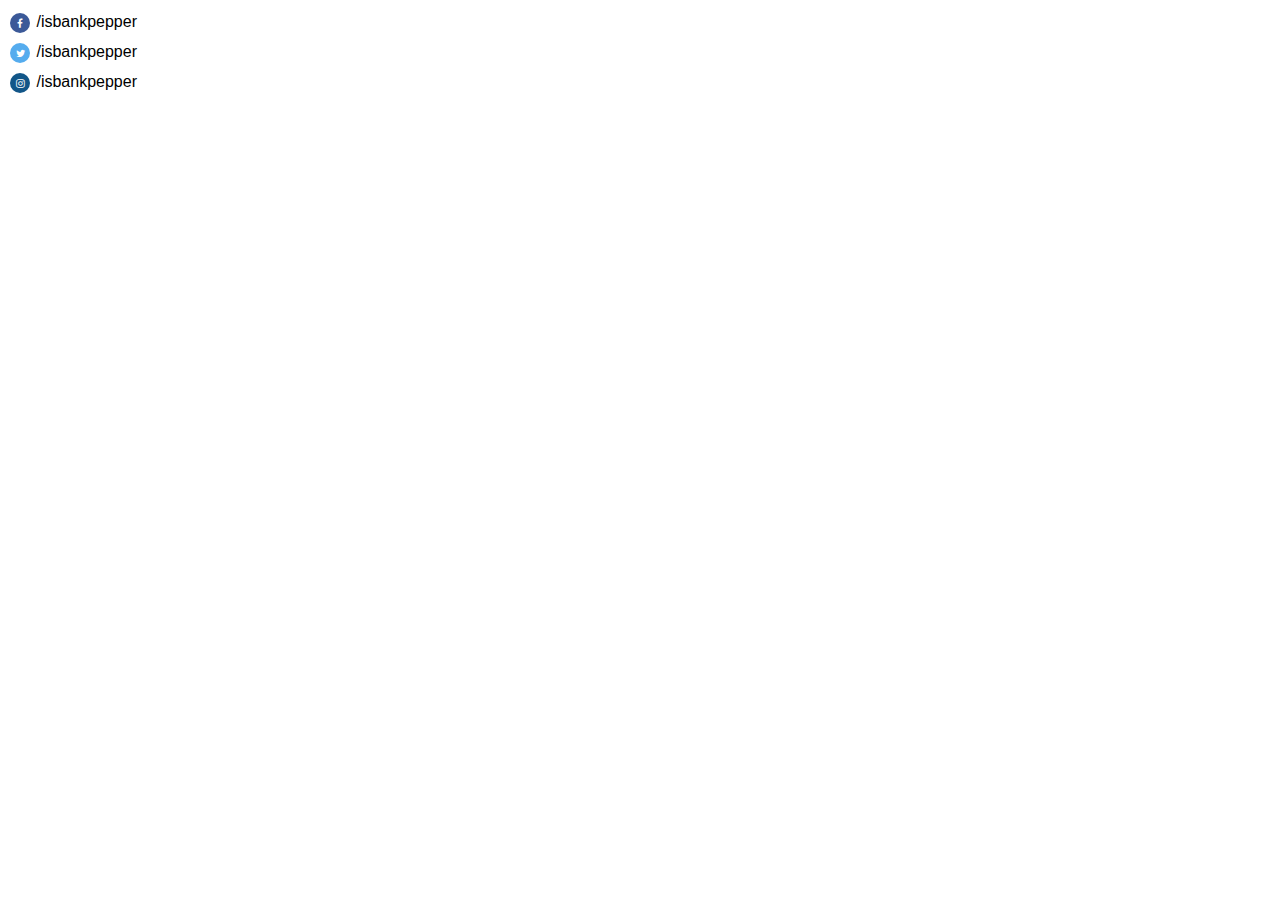
==== html/index.html @ 9144f119 "social-media created" ====
<!DOCTYPE html>
<html lang="en">

<style>
body, html {
    height: 80%;
    font-family: "Inconsolata", sans-serif;
}
</style>

<body>
    <link rel="stylesheet" href="https://cdnjs.cloudflare.com/ajax/libs/font-awesome/4.7.0/css/font-awesome.min.css">
    <link rel="stylesheet" type="text/css" href="font-awesome.css">
    <a href="#" class="fa fa-facebook"></a> /isbankpepper</br>
    <a href="#" class="fa fa-twitter"></a> /isbankpepper</br>
    <a href="#" class="fa fa-instagram"></a> /isbankpepper </br>
</body>
</html>
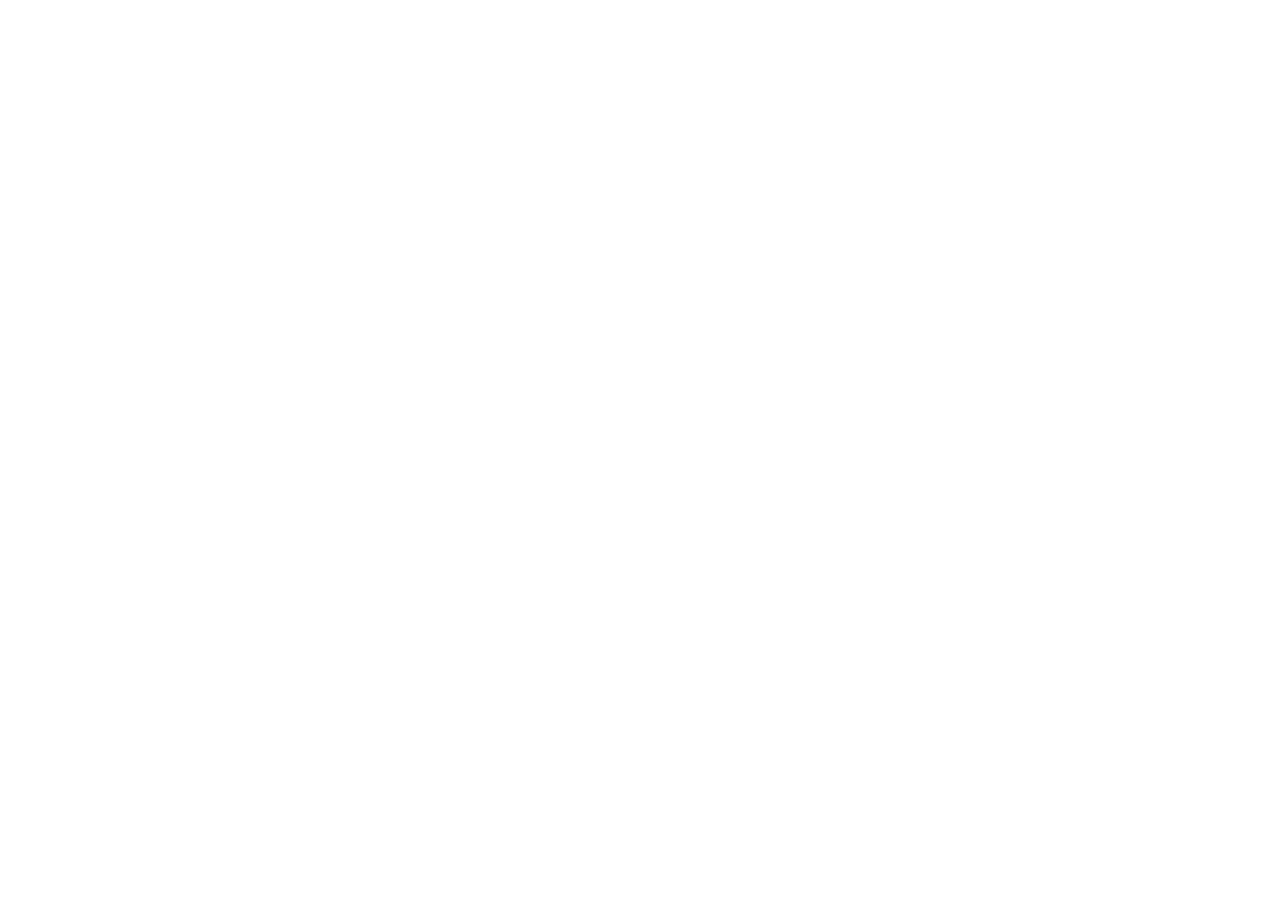
==== commit 4246fa6b: "events organized" ====
--- a/html/index.html
+++ b/html/index.html
@@ -1,18 +1,22 @@
-<!DOCTYPE html>
-<html lang="en">
+<!DOCTYPE HTML>
+<html>
 
-<style>
-body, html {
-    height: 80%;
-    font-family: "Inconsolata", sans-serif;
-}
-</style>
 
-<body>
+<head>
+    <link href="http://www.jqueryscript.net/css/jquerysctipttop.css" rel="stylesheet" type="text/css">
     <link rel="stylesheet" href="https://cdnjs.cloudflare.com/ajax/libs/font-awesome/4.7.0/css/font-awesome.min.css">
-    <link rel="stylesheet" type="text/css" href="font-awesome.css">
-    <a href="#" class="fa fa-facebook"></a> /isbankpepper</br>
-    <a href="#" class="fa fa-twitter"></a> /isbankpepper</br>
-    <a href="#" class="fa fa-instagram"></a> /isbankpepper </br>
+    <link rel="stylesheet" type="text/css" href="css/font-awesome.css">
+    <script src="http://code.jquery.com/jquery-1.12.1.min.js"></script>
+    <script src="qimessaging_helper.js"></script>
+    <script src="main.js"></script>
+</head>
+
+
+<img id="maximum" class="maximum-logo" src="images/maximum.png">
+<i id="facebook1" class="fa fa-facebook"> </i>
+<i id="twitter1" class="fa fa-twitter" ></i>
+<i id="instagram1" class="fa fa-instagram"></i>
+
+
 </body>
 </html>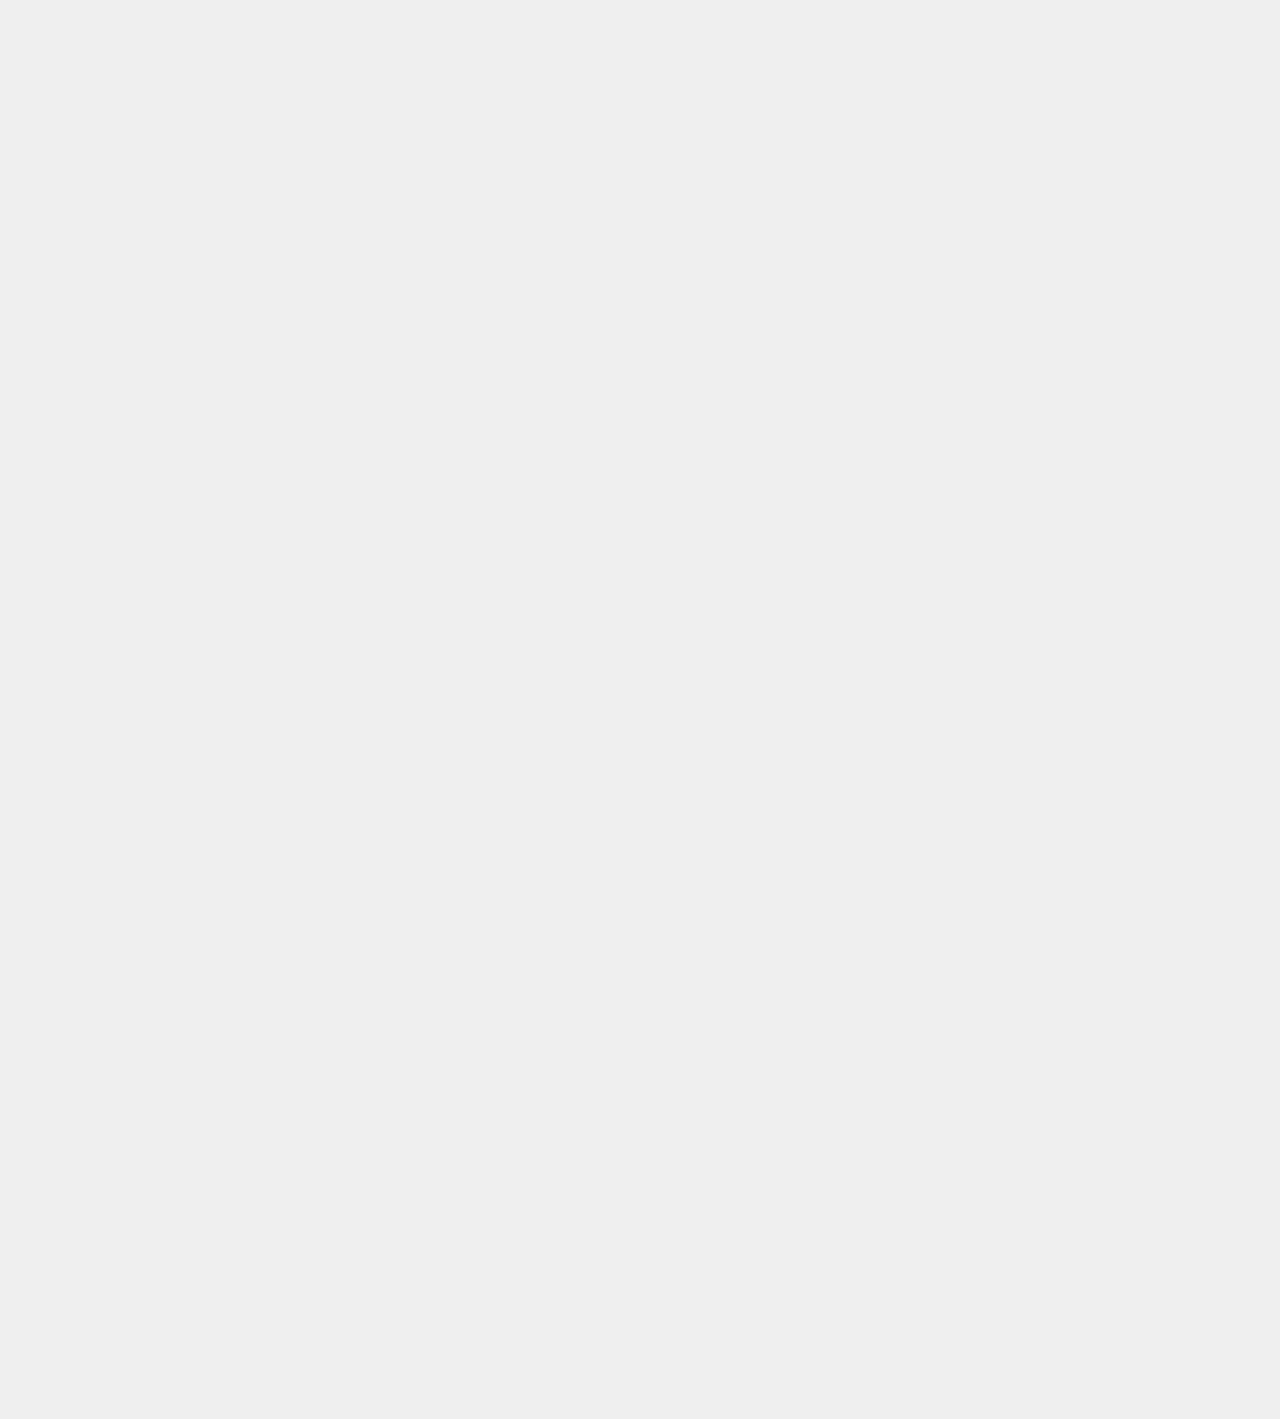
==== commit cf7f50b5: "Final - Maximum Logo needs fix" ====
--- a/html/index.html
+++ b/html/index.html
@@ -1,4 +1,4 @@
-<!DOCTYPE HTML>
+
 <html>
 
 
@@ -11,12 +11,16 @@
     <script src="main.js"></script>
 </head>
 
+<body>
 
-<img id="maximum" class="maximum-logo" src="images/maximum.png">
-<i id="facebook1" class="fa fa-facebook"> </i>
-<i id="twitter1" class="fa fa-twitter" ></i>
-<i id="instagram1" class="fa fa-instagram"></i>
+<div id="socialPanel" style="visibility: hidden;">
+    <i class="fa fa-facebook"> </i>
+    <i class="fa fa-twitter" ></i>
+    <i class="fa fa-instagram"></i><br>
+    <span style="font-size:48px;">/pepperisbankasinda</span>
+</div>
 
+<img id="maximum" src="images/maximum.png" style="visibility: hidden;">
+</body>
 
-</body>
 </html>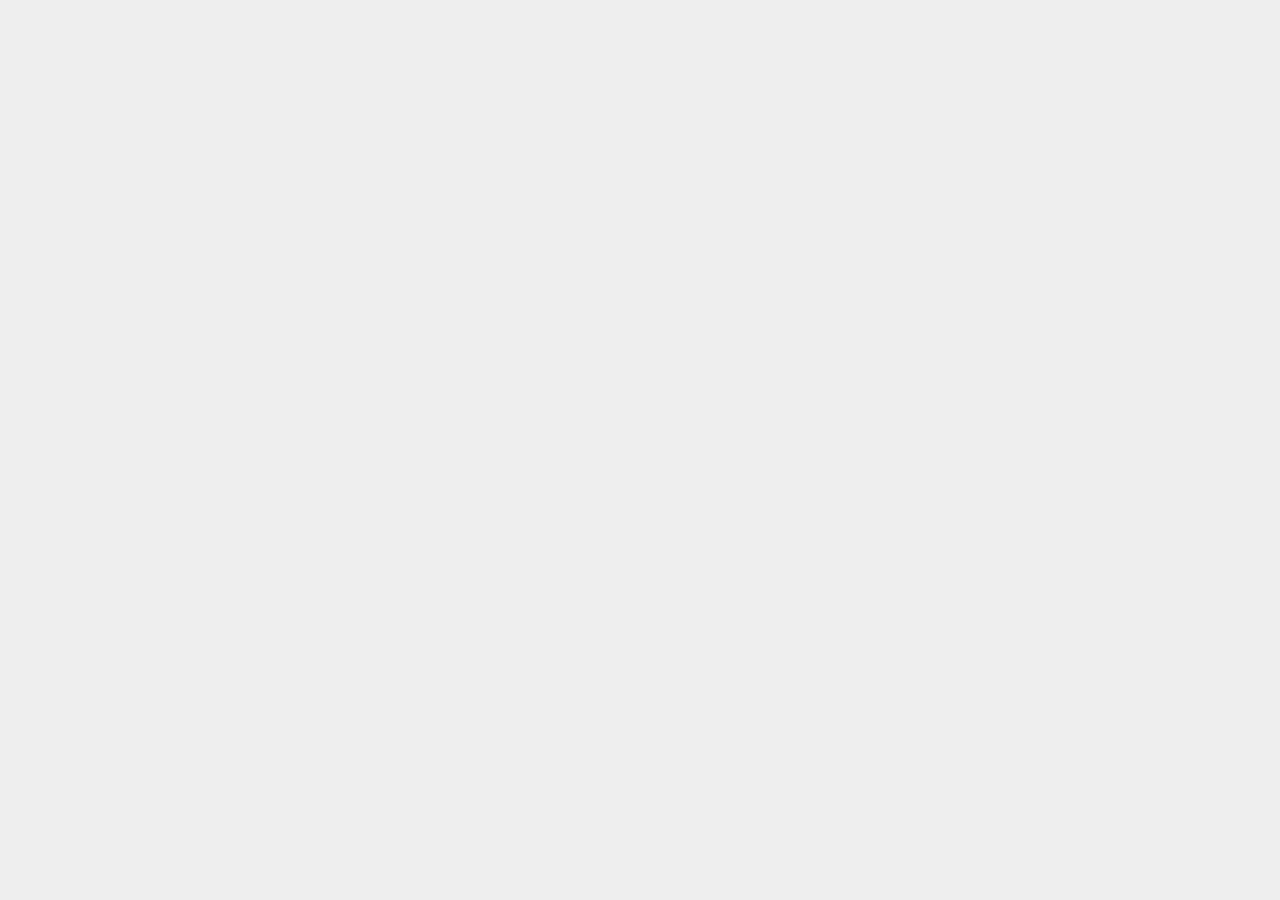
==== commit 213a3e7d: "final" ====
--- a/html/index.html
+++ b/html/index.html
@@ -1,4 +1,3 @@
-
 <html>
 
 
@@ -12,15 +11,15 @@
 </head>
 
 <body>
-
-<div id="socialPanel" style="visibility: hidden;">
-    <i class="fa fa-facebook"> </i>
-    <i class="fa fa-twitter" ></i>
-    <i class="fa fa-instagram"></i><br>
-    <span style="font-size:48px;">/pepperisbankasinda</span>
-</div>
-
-<img id="maximum" src="images/maximum.png" style="visibility: hidden;">
+    <div id="socialPanel">
+        <i class="fa fa-facebook"> </i>
+        <i class="fa fa-twitter"></i>
+        <i class="fa fa-instagram"></i><br>
+        <span style="font-size:48px;">/pepperisbankasinda</span>
+    </div>
+    <div id="maximum">
+        <img src="images/maximum.png">
+    </div>
 </body>
 
 </html>